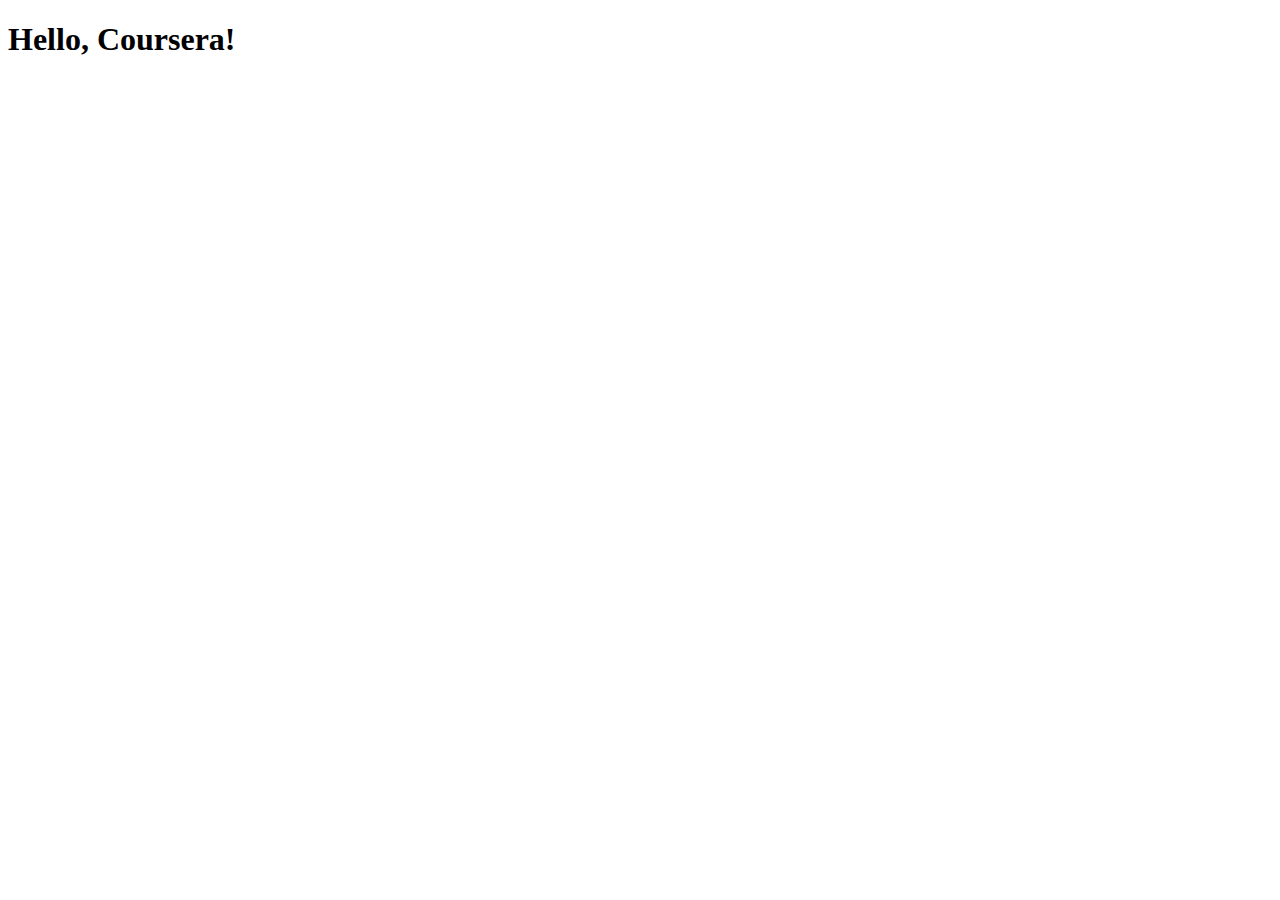
==== site/index.html @ 11b1a952 "Create index.html" ====
<!DOCTYPE html>
<html lang="en">
<head>
    <meta charset="UTF-8">
    <meta name="viewport" content="width=device-width, initial-scale=1.0">
    <title>Hello, Coursera</title>
</head>
<body>
    <h1>Hello, Coursera!</h1>
    
</body>
</html>
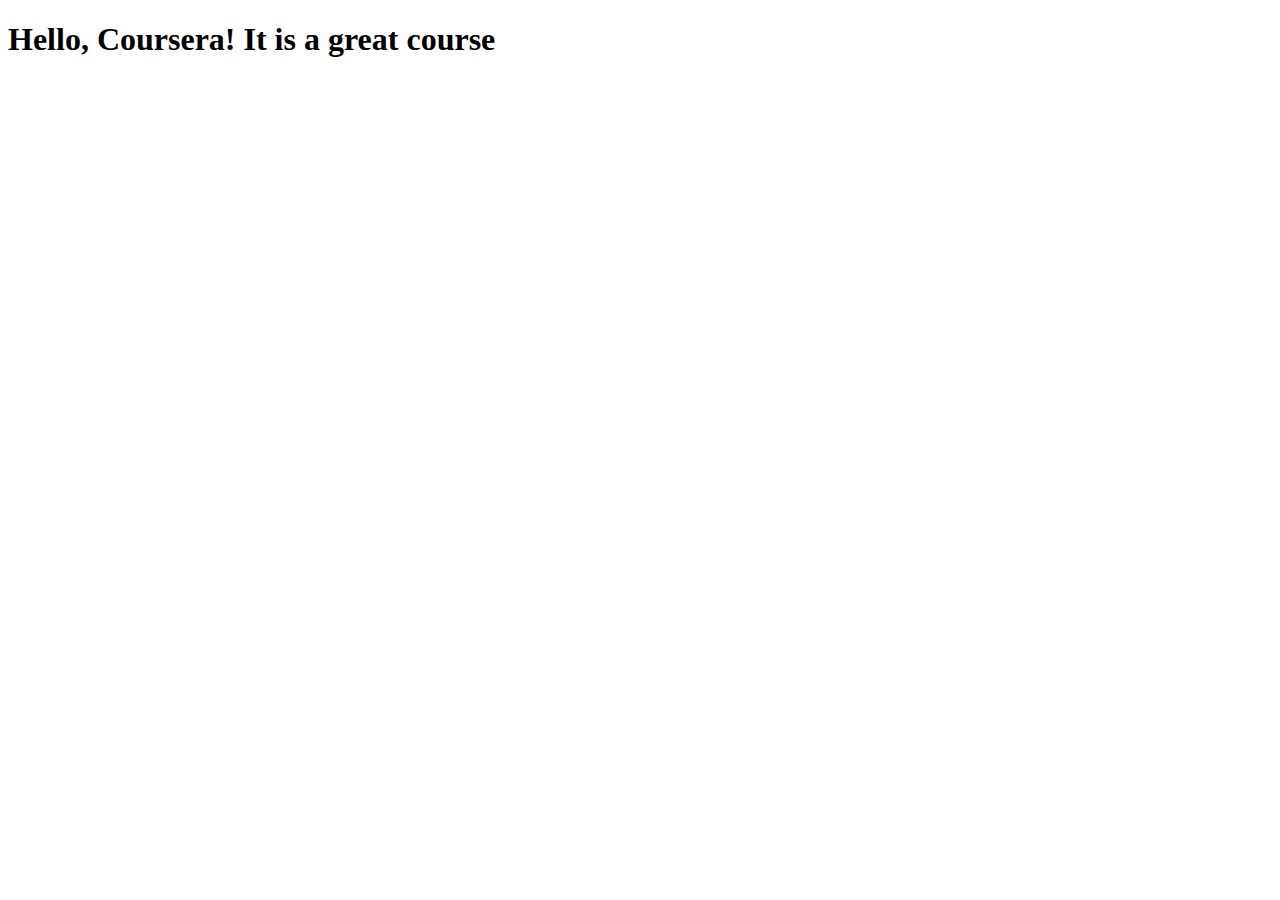
==== commit 11ad5779: "Update index.html" ====
--- a/site/index.html
+++ b/site/index.html
@@ -6,7 +6,7 @@
     <title>Hello, Coursera</title>
 </head>
 <body>
-    <h1>Hello, Coursera!</h1>
+    <h1>Hello, Coursera! It is a great course</h1>
     
 </body>
 </html>